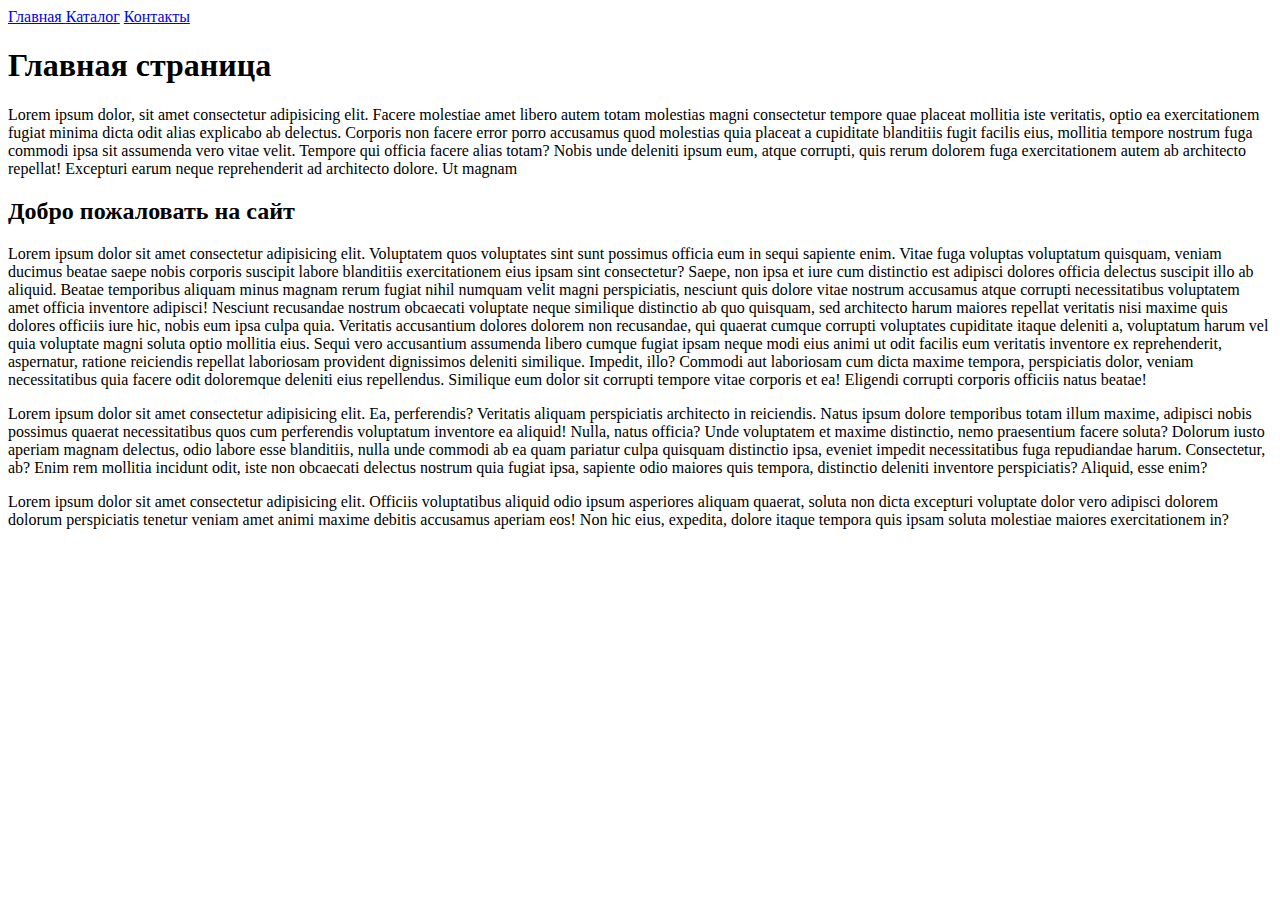
==== index.html @ dc2e3e96 "Lesson1. DZ1" ====
<!DOCTYPE html>
<html lang="en">

<head>
    <meta charset="UTF-8">
    <meta http-equiv="X-UA-Compatible" content="IE=edge">
    <meta name="viewport" content="width=device-width, initial-scale=1.0">
    <title>Document</title>
</head>
<a href="#">Главная </a>
<a href="./catalog/catalog.html">Каталог</a>
<a href="./contacts.html">Контакты</a>

<body>
    <h1>Главная страница</h1>
    <p>Lorem ipsum dolor, sit amet consectetur adipisicing elit. Facere molestiae amet libero autem totam molestias
        magni consectetur tempore quae placeat mollitia iste veritatis, optio ea exercitationem fugiat minima dicta odit
        alias explicabo ab delectus. Corporis non facere error porro accusamus quod molestias quia placeat a cupiditate
        blanditiis fugit facilis eius, mollitia tempore nostrum fuga commodi ipsa sit assumenda vero vitae velit.
        Tempore qui officia facere alias totam? Nobis unde deleniti ipsum eum, atque corrupti, quis rerum dolorem fuga
        exercitationem autem ab architecto repellat! Excepturi earum neque reprehenderit ad architecto dolore. Ut magnam
    </p>
    <h2>Добро пожаловать на сайт</h2>
    <p>Lorem ipsum dolor sit amet consectetur adipisicing elit. Voluptatem quos voluptates sint sunt possimus officia
        eum in sequi sapiente enim. Vitae fuga voluptas voluptatum quisquam, veniam ducimus beatae saepe nobis corporis
        suscipit labore blanditiis exercitationem eius ipsam sint consectetur? Saepe, non ipsa et iure cum distinctio
        est adipisci dolores officia delectus suscipit illo ab aliquid. Beatae temporibus aliquam minus magnam rerum
        fugiat nihil numquam velit magni perspiciatis, nesciunt quis dolore vitae nostrum accusamus atque corrupti
        necessitatibus voluptatem amet officia inventore adipisci! Nesciunt recusandae nostrum obcaecati voluptate neque
        similique distinctio ab quo quisquam, sed architecto harum maiores repellat veritatis nisi maxime quis dolores
        officiis iure hic, nobis eum ipsa culpa quia. Veritatis accusantium dolores dolorem non recusandae, qui quaerat
        cumque corrupti voluptates cupiditate itaque deleniti a, voluptatum harum vel quia voluptate magni soluta optio
        mollitia eius. Sequi vero accusantium assumenda libero cumque fugiat ipsam neque modi eius animi ut odit facilis
        eum veritatis inventore ex reprehenderit, aspernatur, ratione reiciendis repellat laboriosam provident
        dignissimos deleniti similique. Impedit, illo? Commodi aut laboriosam cum dicta maxime tempora, perspiciatis
        dolor, veniam necessitatibus quia facere odit doloremque deleniti eius repellendus. Similique eum dolor sit
        corrupti tempore vitae corporis et ea! Eligendi corrupti corporis officiis natus beatae!</p>
    <p>Lorem ipsum dolor sit amet consectetur adipisicing elit. Ea, perferendis? Veritatis aliquam perspiciatis
        architecto in reiciendis. Natus ipsum dolore temporibus totam illum maxime, adipisci nobis possimus quaerat
        necessitatibus quos cum perferendis voluptatum inventore ea aliquid! Nulla, natus officia? Unde voluptatem et
        maxime distinctio, nemo praesentium facere soluta? Dolorum iusto aperiam magnam delectus, odio labore esse
        blanditiis, nulla unde commodi ab ea quam pariatur culpa quisquam distinctio ipsa, eveniet impedit
        necessitatibus fuga repudiandae harum. Consectetur, ab? Enim rem mollitia incidunt odit, iste non obcaecati
        delectus nostrum quia fugiat ipsa, sapiente odio maiores quis tempora, distinctio deleniti inventore
        perspiciatis? Aliquid, esse enim?</p>
    <p>Lorem ipsum dolor sit amet consectetur adipisicing elit. Officiis voluptatibus aliquid odio ipsum asperiores
        aliquam quaerat, soluta non dicta excepturi voluptate dolor vero adipisci dolorem dolorum perspiciatis tenetur
        veniam amet animi maxime debitis accusamus aperiam eos! Non hic eius, expedita, dolore itaque tempora quis ipsam
        soluta molestiae maiores exercitationem in?</p>
</body>

</html>
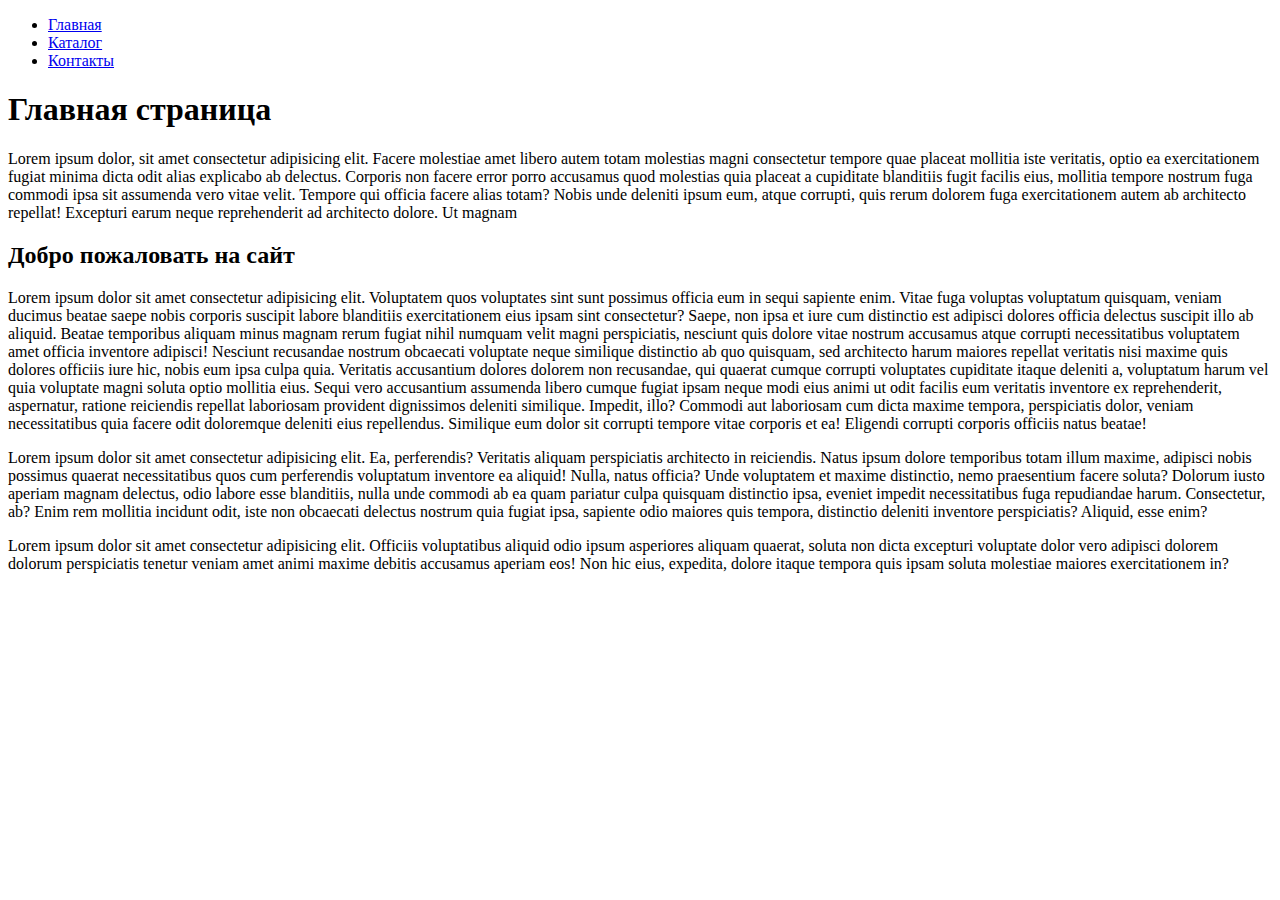
==== commit 3d5af9d6: "Lesson2" ====
--- a/index.html
+++ b/index.html
@@ -7,21 +7,25 @@
     <meta name="viewport" content="width=device-width, initial-scale=1.0">
     <title>Document</title>
 </head>
-<a href="#">Главная </a>
-<a href="./catalog/catalog.html">Каталог</a>
-<a href="./contacts.html">Контакты</a>
+<ul class="nav">
+    <li><a href="#">Главная </a></li>
+    <li><a href="./catalog/catalog.html">Каталог</a></li>
+    <li><a href="./contacts.html">Контакты</a></li>
+</ul>
 
 <body>
-    <h1>Главная страница</h1>
-    <p>Lorem ipsum dolor, sit amet consectetur adipisicing elit. Facere molestiae amet libero autem totam molestias
+    <h1 class="custom-title">Главная страница</h1>
+    <p class="paragraph">Lorem ipsum dolor, sit amet consectetur adipisicing elit. Facere molestiae amet libero autem
+        totam molestias
         magni consectetur tempore quae placeat mollitia iste veritatis, optio ea exercitationem fugiat minima dicta odit
         alias explicabo ab delectus. Corporis non facere error porro accusamus quod molestias quia placeat a cupiditate
         blanditiis fugit facilis eius, mollitia tempore nostrum fuga commodi ipsa sit assumenda vero vitae velit.
         Tempore qui officia facere alias totam? Nobis unde deleniti ipsum eum, atque corrupti, quis rerum dolorem fuga
         exercitationem autem ab architecto repellat! Excepturi earum neque reprehenderit ad architecto dolore. Ut magnam
     </p>
-    <h2>Добро пожаловать на сайт</h2>
-    <p>Lorem ipsum dolor sit amet consectetur adipisicing elit. Voluptatem quos voluptates sint sunt possimus officia
+    <h2 class="second-title">Добро пожаловать на сайт</h2>
+    <p class="paragraph">Lorem ipsum dolor sit amet consectetur adipisicing elit. Voluptatem quos voluptates sint sunt
+        possimus officia
         eum in sequi sapiente enim. Vitae fuga voluptas voluptatum quisquam, veniam ducimus beatae saepe nobis corporis
         suscipit labore blanditiis exercitationem eius ipsam sint consectetur? Saepe, non ipsa et iure cum distinctio
         est adipisci dolores officia delectus suscipit illo ab aliquid. Beatae temporibus aliquam minus magnam rerum
@@ -35,7 +39,8 @@
         dignissimos deleniti similique. Impedit, illo? Commodi aut laboriosam cum dicta maxime tempora, perspiciatis
         dolor, veniam necessitatibus quia facere odit doloremque deleniti eius repellendus. Similique eum dolor sit
         corrupti tempore vitae corporis et ea! Eligendi corrupti corporis officiis natus beatae!</p>
-    <p>Lorem ipsum dolor sit amet consectetur adipisicing elit. Ea, perferendis? Veritatis aliquam perspiciatis
+    <p class="paragraph">Lorem ipsum dolor sit amet consectetur adipisicing elit. Ea, perferendis? Veritatis aliquam
+        perspiciatis
         architecto in reiciendis. Natus ipsum dolore temporibus totam illum maxime, adipisci nobis possimus quaerat
         necessitatibus quos cum perferendis voluptatum inventore ea aliquid! Nulla, natus officia? Unde voluptatem et
         maxime distinctio, nemo praesentium facere soluta? Dolorum iusto aperiam magnam delectus, odio labore esse
@@ -43,10 +48,12 @@
         necessitatibus fuga repudiandae harum. Consectetur, ab? Enim rem mollitia incidunt odit, iste non obcaecati
         delectus nostrum quia fugiat ipsa, sapiente odio maiores quis tempora, distinctio deleniti inventore
         perspiciatis? Aliquid, esse enim?</p>
-    <p>Lorem ipsum dolor sit amet consectetur adipisicing elit. Officiis voluptatibus aliquid odio ipsum asperiores
+    <p class="paragraph">Lorem ipsum dolor sit amet consectetur adipisicing elit. Officiis voluptatibus aliquid odio
+        ipsum asperiores
         aliquam quaerat, soluta non dicta excepturi voluptate dolor vero adipisci dolorem dolorum perspiciatis tenetur
         veniam amet animi maxime debitis accusamus aperiam eos! Non hic eius, expedita, dolore itaque tempora quis ipsam
         soluta molestiae maiores exercitationem in?</p>
 </body>
+<link rel="stylesheet" href="./css/style.css">
 
 </html>